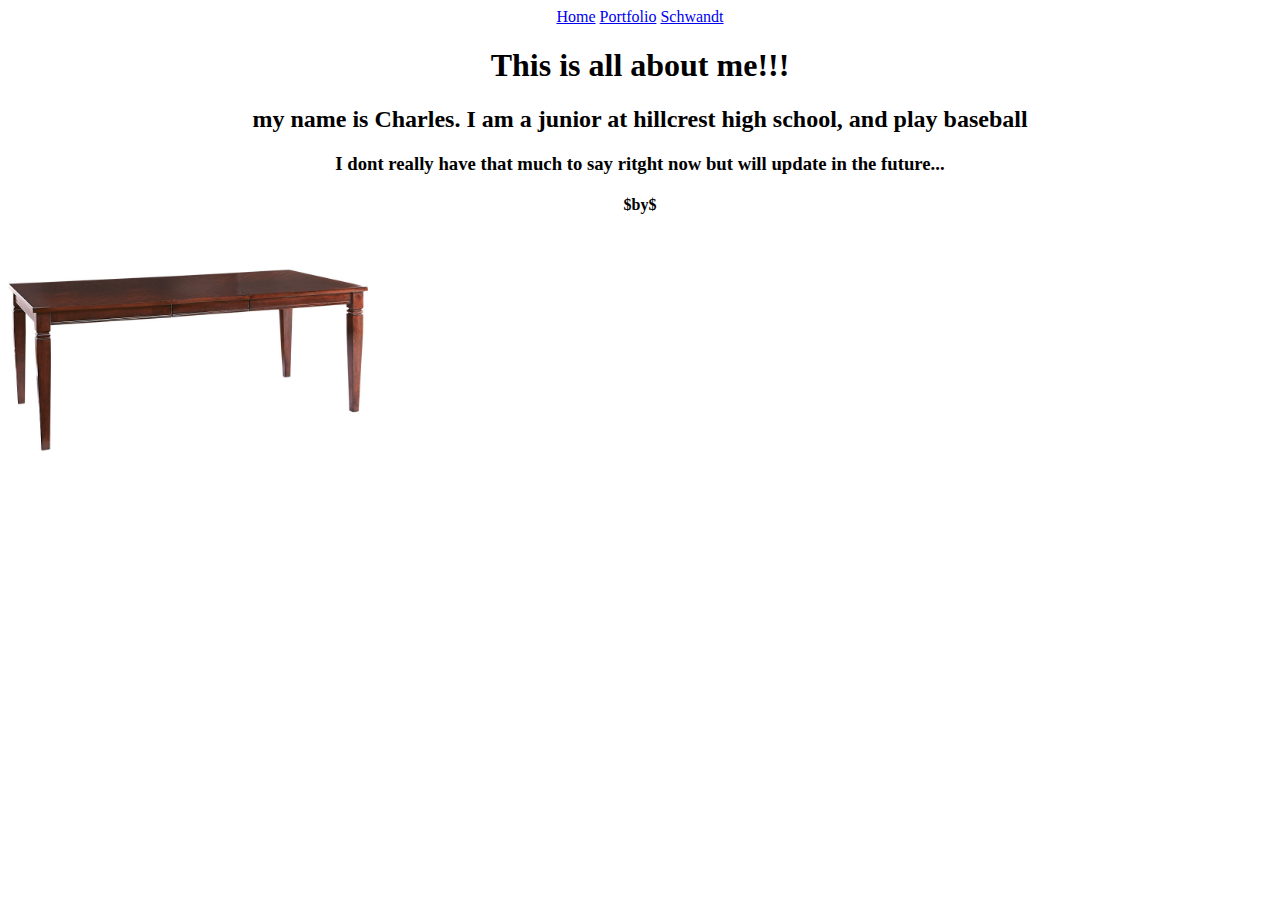
==== allaboutme.html @ 7f9db3e7 "Initial commit" ====
<!doctype html>
<html lang="en">
  <head>
    <meta charset="utf-8">
    <title>allaboutme</title>
  </head>
  <body>
    <center>
    <a href="index.html">Home</a>
    <a href="portfolio.html">Portfolio</a>
    <a href="https://classroom.google.com/u/0/c/NzAyNzk1NTk4NVpa">Schwandt</a>
    <h1>This is all about me!!!</h1>
    <h2>my name is Charles.  I am a junior at hillcrest high school, and play baseball</h2>
    <h3>I dont really have that much to say ritght now but will update in the future...</h3>
    <h4>$by$</h4>
    </center>
    <img src="images/table.jpg" height="250">
  </body>
</html>
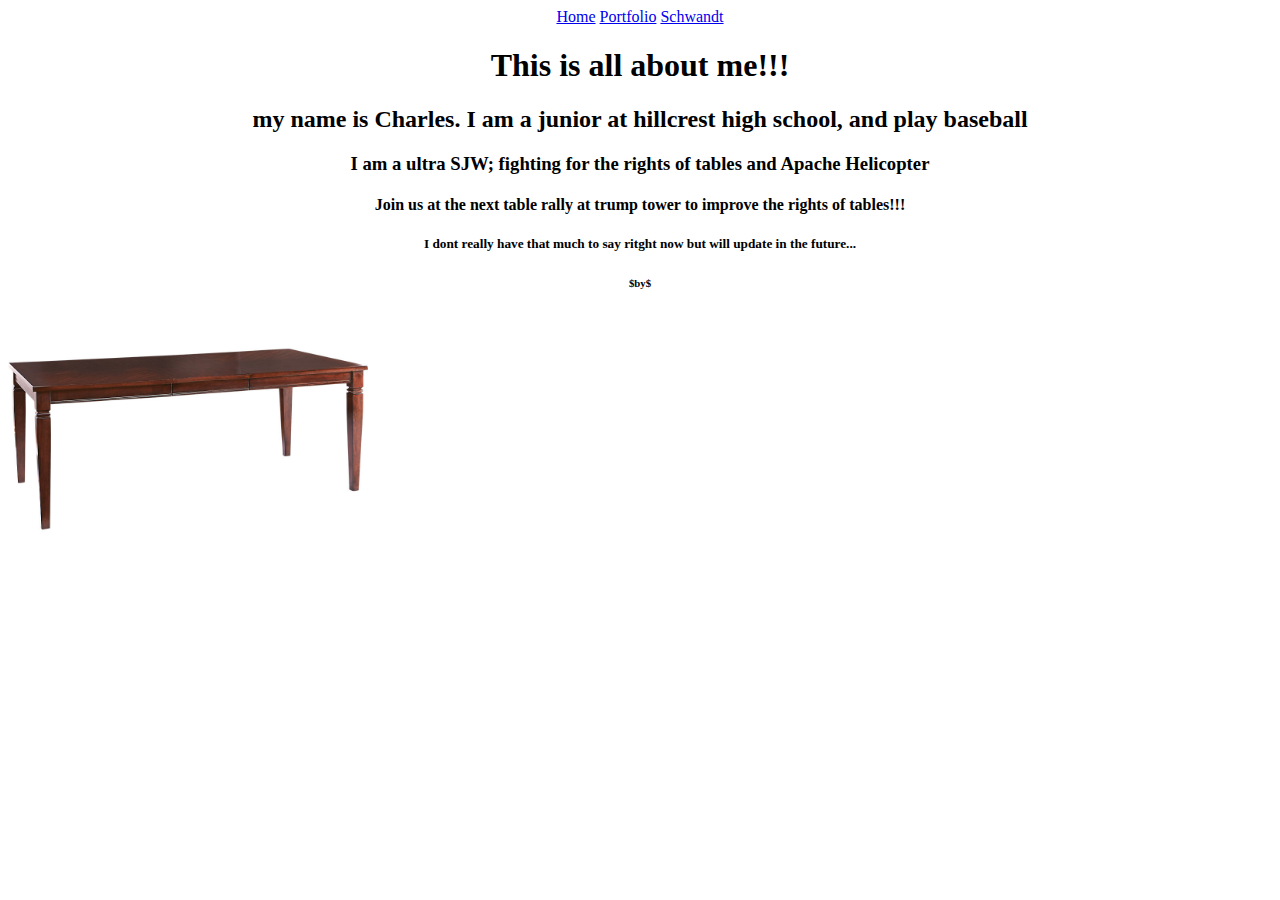
==== commit 10c2d6e0: "Update 1" ====
--- a/allaboutme.html
+++ b/allaboutme.html
@@ -11,8 +11,10 @@
     <a href="https://classroom.google.com/u/0/c/NzAyNzk1NTk4NVpa">Schwandt</a>
     <h1>This is all about me!!!</h1>
     <h2>my name is Charles.  I am a junior at hillcrest high school, and play baseball</h2>
-    <h3>I dont really have that much to say ritght now but will update in the future...</h3>
-    <h4>$by$</h4>
+    <h3>I am a ultra SJW; fighting for the rights of tables and Apache Helicopter</h3>
+    <h4>Join us at the next table rally at trump tower to improve the rights of tables!!!</h4>
+    <h5>I dont really have that much to say ritght now but will update in the future...</h4>
+    <h6>$by$</h5>
     </center>
     <img src="images/table.jpg" height="250">
   </body>
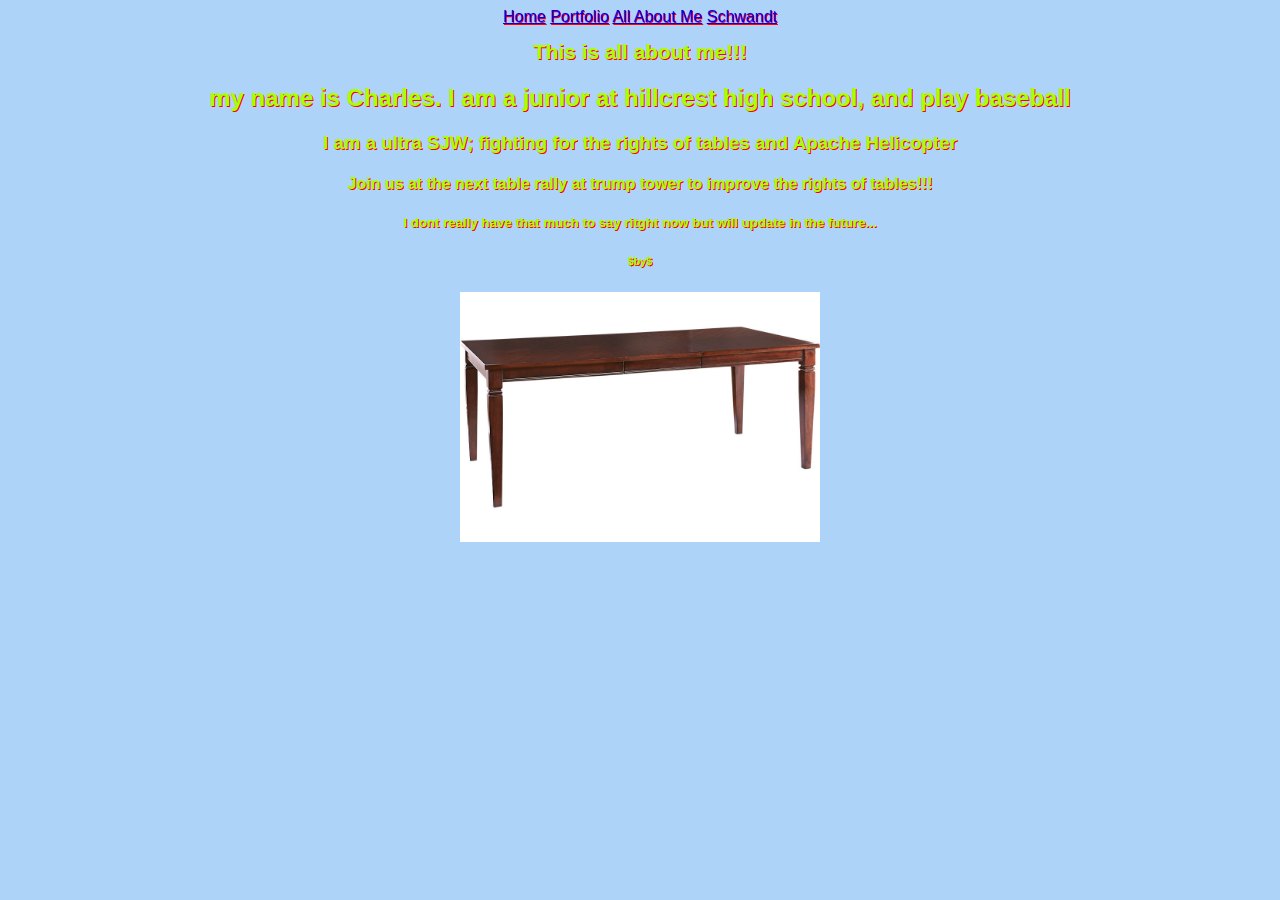
==== commit 0fddef3c: "Update 2" ====
--- a/allaboutme.html
+++ b/allaboutme.html
@@ -3,11 +3,13 @@
   <head>
     <meta charset="utf-8">
     <title>allaboutme</title>
+  <link href="css.css" rel="stylesheet" type="text/css">
   </head>
   <body>
     <center>
-    <a href="index.html">Home</a>
+     <a href="index.html">Home</a>
     <a href="portfolio.html">Portfolio</a>
+    <a href="allaboutme.html">All About Me</a>
     <a href="https://classroom.google.com/u/0/c/NzAyNzk1NTk4NVpa">Schwandt</a>
     <h1>This is all about me!!!</h1>
     <h2>my name is Charles.  I am a junior at hillcrest high school, and play baseball</h2>
--- a/css.css
+++ b/css.css
@@ -0,0 +1,42 @@
+body{
+	
+font-family: "Helvetica", "Arial", serif;
+	
+color: #AAFF00;
+	background-color: #ADD3F9;
+	
+text-shadow: 1px 1px #ff0000;
+	text-align: center;
+
+}
+
+
+
+h1 {
+	
+font-size: 1.3em;
+	
+text-align: center;
+
+text-shadow: 1px 1px #ff0000;
+
+}
+
+
+td, th {
+    
+border: 1px solid #dddddd;
+    
+text-align: left;
+    
+padding: 8px;
+
+}
+
+
+
+tr:nth-child(even) {
+    
+background-color: dj3450;
+
+}